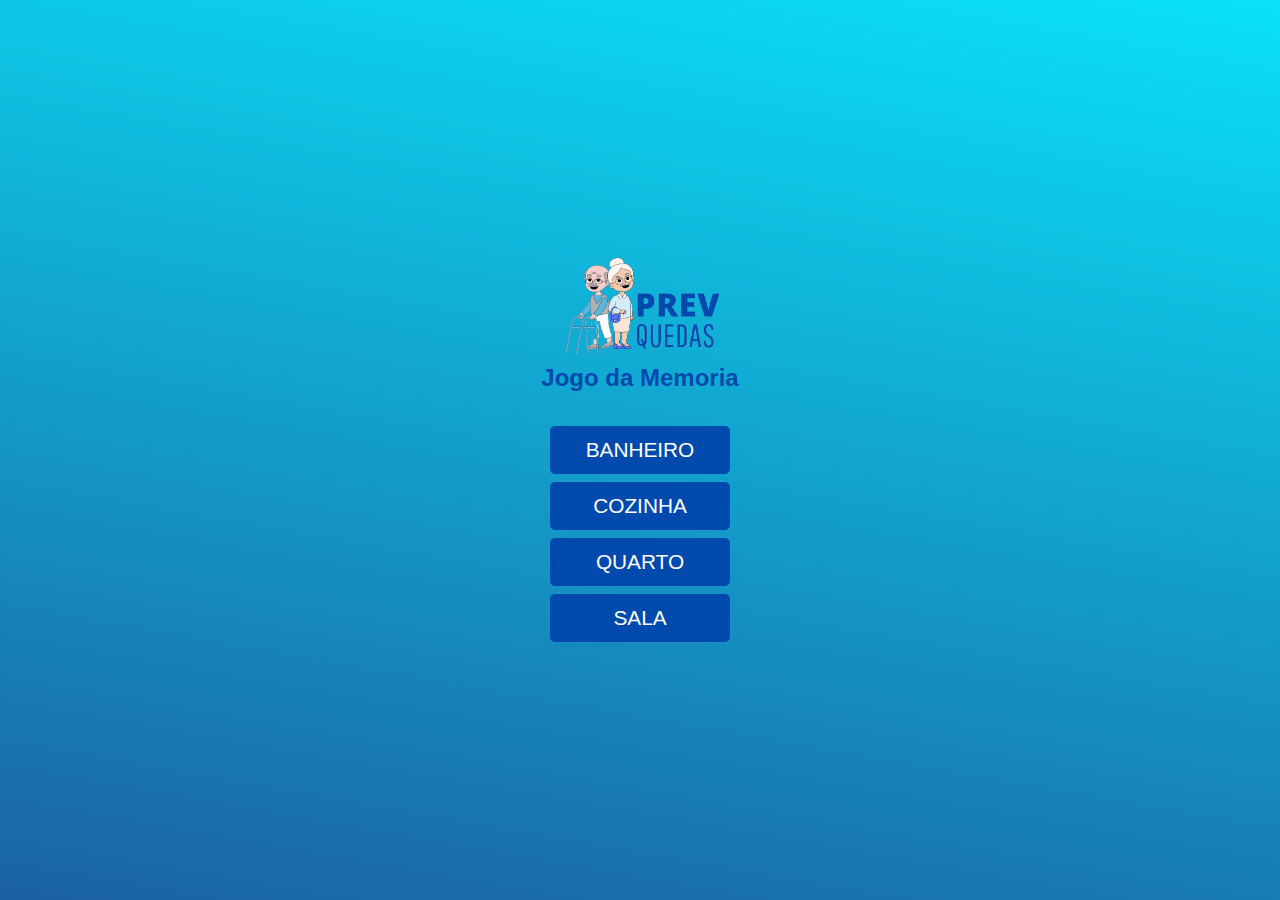
==== paginas/ambientes.html @ e3c744f7 "teste tudo" ====
<!DOCTYPE html>
<html lang="pt-br">

<head>
    <meta charset="UTF-8">
    <meta http-equiv="X-UA-Compatible" content="IE=edge">
    <meta name="viewport" content="width=device-width, initial-scale=1.0">
    <!--Import CSS-->
    <link rel="stylesheet" href="../css/reset.css">
    <link rel="stylesheet" href="../css/login.css">
    <!--Import Java-->
    <script defer src="./js/login.js"></script>

    <title>AMBIESTES | Jogo da Memoria</title>
</head>

<body>
    <form class="login_form">
        <div class="login_header">
            <a href="../index.html">
                <img src="../IMG/logo.png" alt="Logo">
                <h1>Jogo da Memoria</h1>
            </a>
        </div>
        <div class="link_btn">
            <a href="banheiro.html">
                <button type="button" class="login_btn">BANHEIRO</button>
            </a>
        </div>
        <div class="link_btn">
            <a href="cozinha.html">
                <button type="button" class="login_btn">COZINHA</button>
            </a>
        </div>
        <div class="link_btn">
            <a href="quarto.html">
                <button type="button" class="login_btn">QUARTO</button>
            </a>
        </div>
        <div class="link_btn">
            <a href="sala.html">
                <button type="button" class="login_btn">SALA</button>
            </a>
        </div>

    </form>


</body>

</html>
---- css/login.css ----
body{
    background: linear-gradient(10deg, rgba(27, 97, 163, 1) 0%, rgba(10, 225, 247, 1) 100%);
}
.login_form{
    align-items: center;
    display: flex;
    flex-direction: column;
    height: 100vh;
    justify-content: center;
}

.login_header{
    align-items: center;
    display: flex;
    flex-direction: column;
    justify-content: center;
    margin-bottom: 30px;
}
.login_header a{
    align-items: center;
    display: flex;
    flex-direction: column;
    justify-content: center;
}

.login_header img {
    width: 200px;
}

.login_header h1 {
    color: #004AAD;
    font-size: 1.5em;
}

.login_input {
    border: 2px solid #004AAD;
    border-radius: 5px;
    color: #333;
    font-size: 1.3em;
    margin-bottom: 15px;
    width: 100%;
    max-width: 250px;
    outline: none;
    padding: 12px;
}

.login_btn {
    background-color: #004AAD;
    border-radius: 5px;
    color: white;
    cursor: pointer;
    font-size: 1.3em;
    width: 180px;
    max-width: 300px;
    padding: 12px;
}


.link_btn {
    padding: 4px 0;
}

.login_btn:disabled {
    background-color: rgb(165, 162, 162);
    color: white; ;
    cursor: auto;
}
.house_btn {
    background-color: #004AAD;
    border-radius: 5px;
    color: white;
    cursor: pointer;
    font-size: 1.8em;
    width: 60px;
    max-width: 300px;
    padding: 12px 5px;
}
.flex{
    display: flex;
    width: 100%;
    padding: 10px 20px;
   
}

.logoinic{
    width: 50%;
}

.house_btn2{
    width: 50%;
    text-align: right;
}
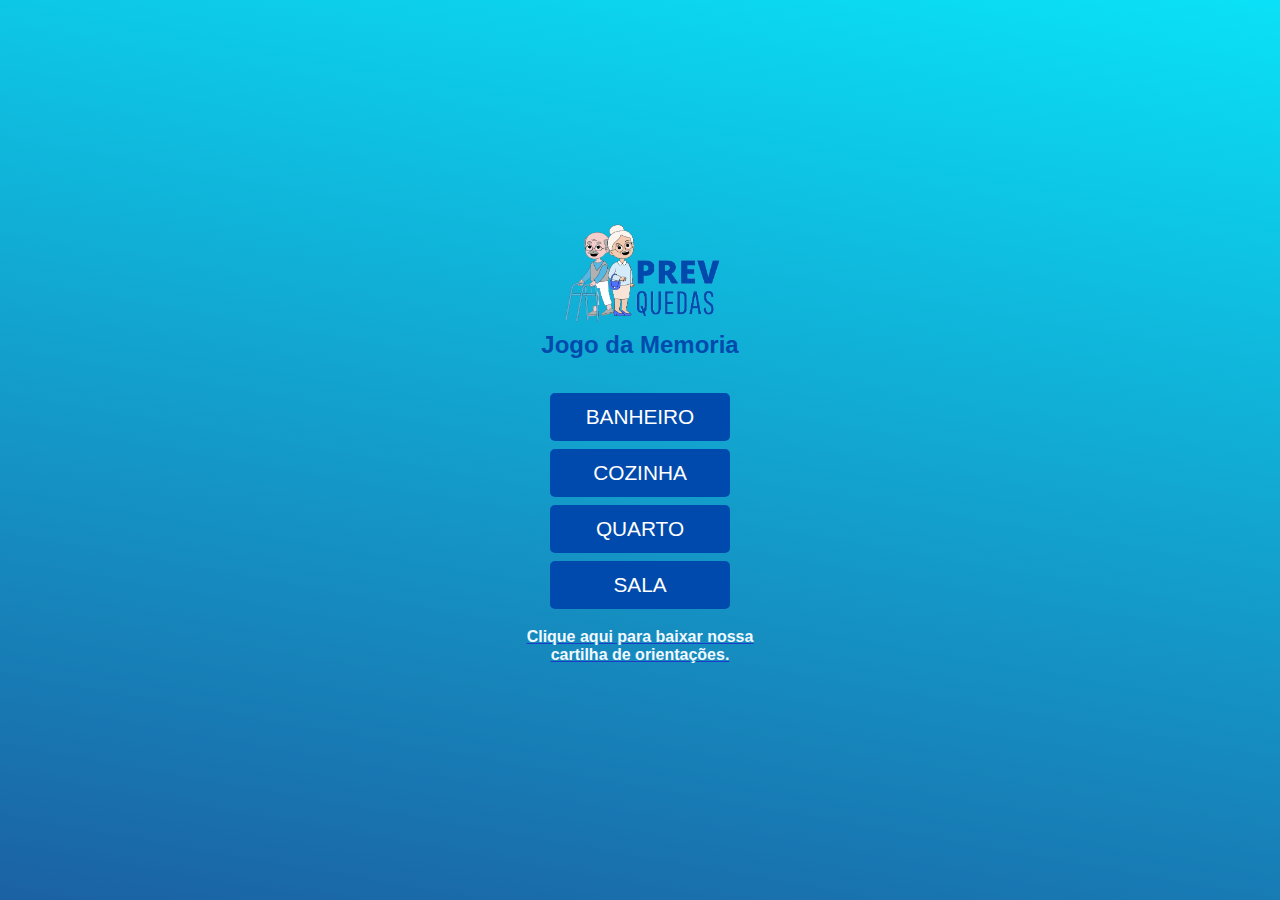
==== commit 67b53239: "atualizações" ====
--- a/paginas/ambientes.html
+++ b/paginas/ambientes.html
@@ -11,7 +11,7 @@
     <!--Import Java-->
     <script defer src="./js/login.js"></script>
 
-    <title>AMBIESTES | Jogo da Memoria</title>
+    <title>AMBIENTES | Jogo da Memoria</title>
 </head>
 
 <body>
@@ -42,6 +42,10 @@
                 <button type="button" class="login_btn">SALA</button>
             </a>
         </div>
+        <div class="link_click">
+            <a href="https://drive.google.com/file/d/1P3xFg7FIeyxkptuQPufOqWtUCRYtQkqC/view?usp=sharing"><h4>Clique aqui para baixar nossa <br> cartilha de orientações.</h4>
+            </a>
+        </div>
 
     </form>
 
--- a/css/login.css
+++ b/css/login.css
@@ -7,6 +7,19 @@
     flex-direction: column;
     height: 100vh;
     justify-content: center;
+}
+
+.info_space{
+    text-align: center;
+    background-color:rgba(240, 255, 240, 0.382);
+    height: 65%;
+    width: 53%;
+    border-radius: 5px;    
+}
+
+
+.info_space, h1 {
+    color: #333;
 }
 
 .login_header{
@@ -60,11 +73,21 @@
     padding: 4px 0;
 }
 
+.link_click{
+    text-align: center;
+    text-decoration: underline !important;
+    color: rgb(31, 57, 203);
+    font-family:Impact, Haettenschweiler, 'Arial Narrow Bold', sans-serif;
+    padding: 15px 0;
+}
+
+
 .login_btn:disabled {
     background-color: rgb(165, 162, 162);
-    color: white; ;
+    color: white; 
     cursor: auto;
 }
+
 .house_btn {
     background-color: #004AAD;
     border-radius: 5px;
